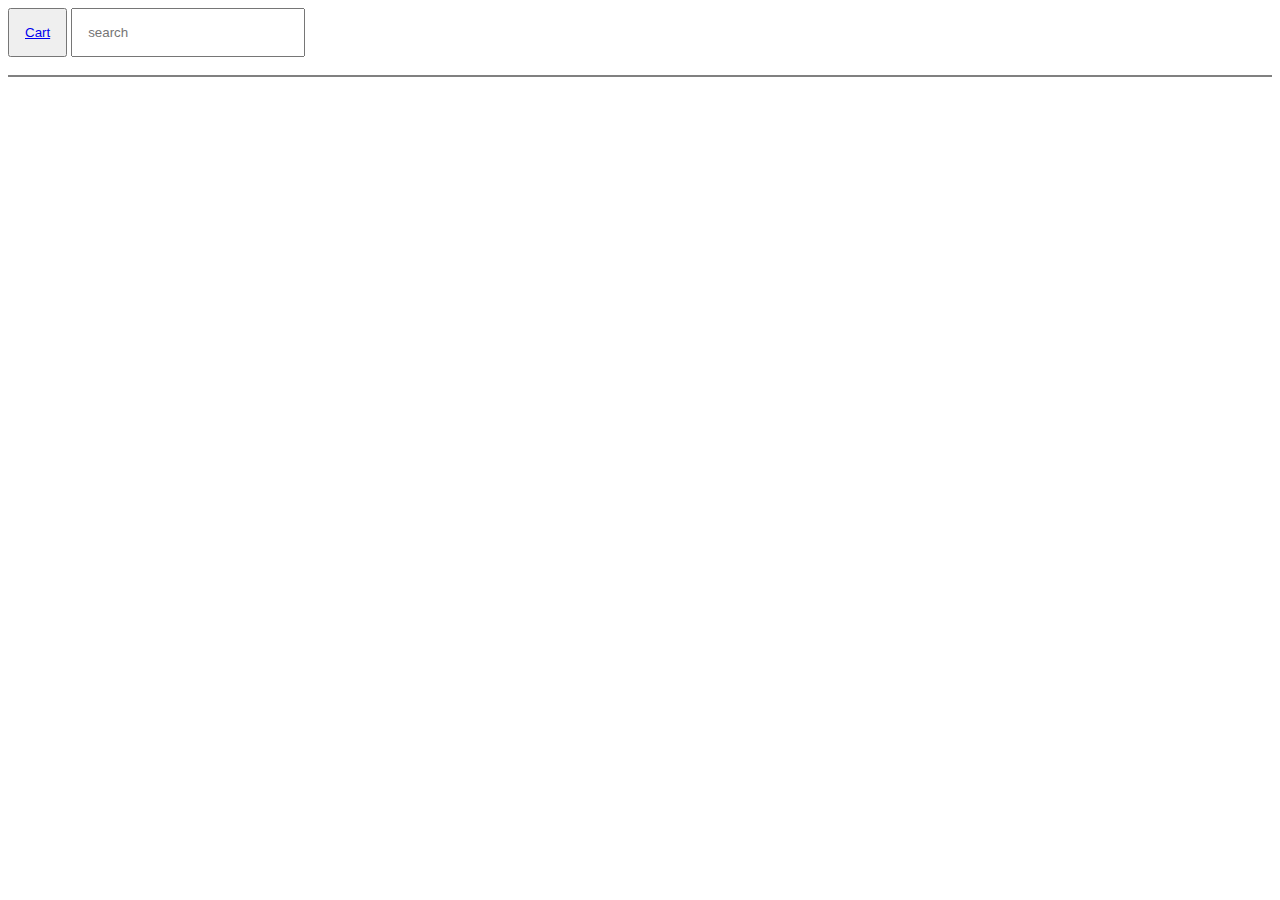
==== index.html @ a8f79744 "data added" ====
<!DOCTYPE html>
<html lang="en">
<head>
    <meta charset="UTF-8">
    <meta name="viewport" content="width=device-width, initial-scale=1.0">
    <title>Product Listing App</title>
    <link rel="stylesheet" href="index.css">
</head>
<body>
    <button class="cartBtn"> <a href="cart.html">Cart</a></button>
    <input oninput="Search()" id="search" type="text" placeholder="search"> <br> <br>
    <div class="container">
       
    </div>
</body>
</html>
<script src="index.js"></script>
---- index.css ----
.container{
    border: 1px solid grey;
    display: grid;
    grid-template-columns: repeat(4,1fr);
    grid-template-rows: auto;
    gap: 20px;
}

.container>div{
    border: 1px solid black;
    text-align: center;
}

.container>div>img{
    width: 100%;
}

input {
    padding: 15px;
    width: 200px;
}

.cartBtn{
    padding: 15px;
    text-decoration: none;
}
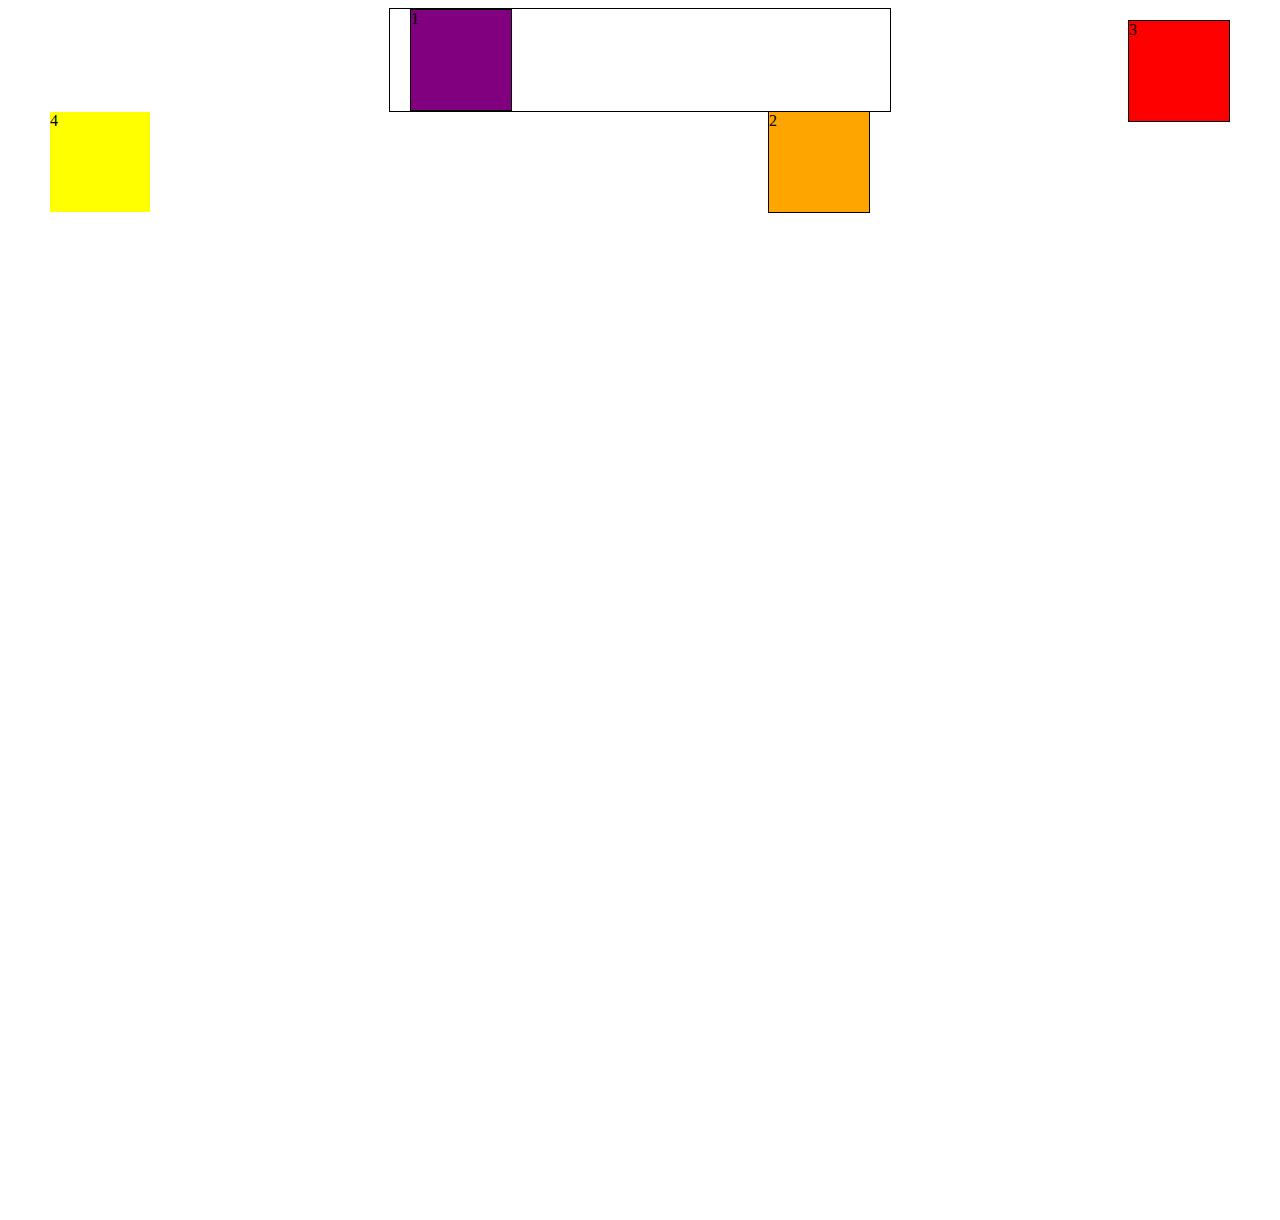
==== commit 1561cae9: "commited" ====
--- a/index.html
+++ b/index.html
@@ -7,11 +7,34 @@
     <link rel="stylesheet" href="index.css">
 </head>
 <body>
-    <button class="cartBtn"> <a href="cart.html">Cart</a></button>
-    <input oninput="Search()" id="search" type="text" placeholder="search"> <br> <br>
-    <div class="container">
+   <div class="container">
+      <div class="puple-box">1</div>
+      <div class="orange-box">2</div>
+      <div class="red-box">3</div>
+   </div>
+   <div class="yellow-box">4</div>
+
+   <div class="demo"></div>
+   <div class="demo"></div>
+   <div class="demo"></div>
+   <div class="demo"></div>
+   <div class="demo"></div>
+   <div class="demo"></div>
+   <div class="demo"></div>
+   <div class="demo"></div>
+   <div class="demo"></div>
+   <div class="demo"></div>
+   <div class="demo"></div>
+   <div class="demo"></div>
+   <div class="demo"></div>
+   <div class="demo"></div>
+   <div class="demo"></div>
+   <div class="demo"></div>
+   <div class="demo"></div>
+   <div class="demo"></div>
+   <div class="demo"></div>
+   <div class="demo"></div>
        
-    </div>
 </body>
 </html>
 <script src="index.js"></script>--- a/index.css
+++ b/index.css
@@ -1,26 +1,45 @@
 .container{
-    border: 1px solid grey;
-    display: grid;
-    grid-template-columns: repeat(4,1fr);
-    grid-template-rows: auto;
-    gap: 20px;
+    background-color: #fff;
+    border: 1px solid black;
+    width: 500px;
+    margin: auto;
+    position: relative;
 }
 
 .container>div{
     border: 1px solid black;
-    text-align: center;
+    width: 100px;
+    height: 100px;
 }
 
-.container>div>img{
-    width: 100%;
+.puple-box{
+    background-color: purple;
+    position: relative;
+    left: 20px;
 }
 
-input {
-    padding: 15px;
-    width: 200px;
+.orange-box{
+    background-color: orange;
+    position: absolute;
+    right: 20px;
 }
 
-.cartBtn{
-    padding: 15px;
-    text-decoration: none;
+.red-box{
+    background-color: red;
+    position: fixed;
+    top: 20px;
+    right: 50px;
+}
+
+.yellow-box{
+    background-color: yellow;
+    width: 100px;
+    height: 100px;
+    position: sticky;
+    top: 20px;
+    left: 50px;
+}
+
+.demo{
+    height: 50px;
 }